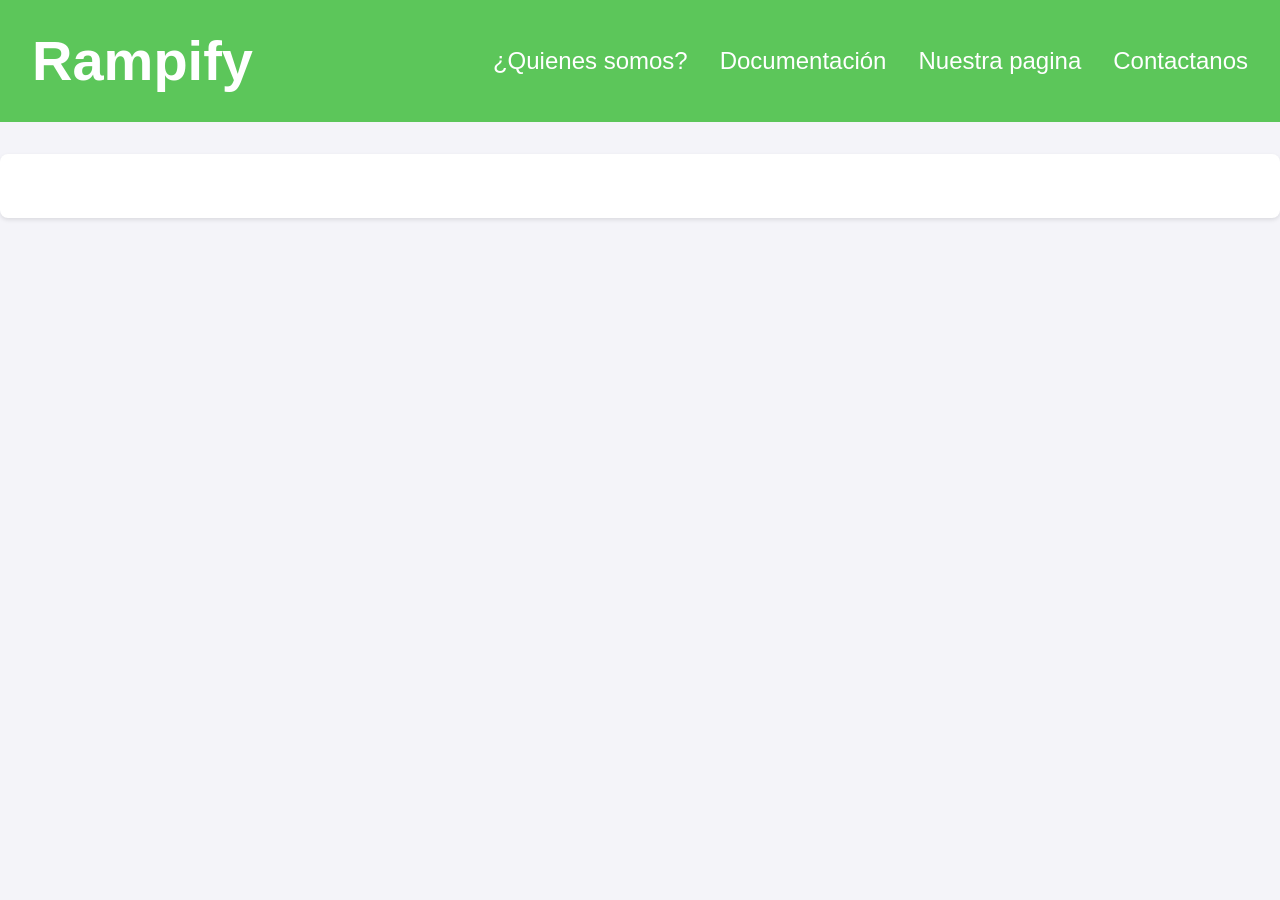
==== pagina.html @ 8f3922f9 "Primera Creacion" ====
<!DOCTYPE html>
<html lang="en">
    
<head>
    <meta charset="UTF-8">
    <meta name="viewport" content="width=device-width, initial-scale=1.0">
    <title>LadingPage</title>
    <link rel="stylesheet" href="pagina.css">
</head>
<body>

    <header>
        <h1>Rampify</h1>

        <nav>
            <ul>
                <li><a href="index.html">¿Quienes somos?</a></li>
                <li><a href="documentos.html">Documentación</a></li>
                <li><a href="pagina.html">Nuestra pagina</a></li>
                <li><a href="contacto.html">Contactanos</a></li>
            </ul>
        </nav>
    </header>

    <main>
        <section id="pagina">
            
        </section>

    </main>
</body>
</html>
---- pagina.css ----
* {
    margin: 0;
    padding: 0;
    box-sizing: border-box;
}

body {
    font-family: Arial, sans-serif;
    line-height: 1.6;
    color: #333;
    background-color: #f4f4f9;
}

header {
    background: #5cc65a;
    color: #fff;
    padding: 1rem 2rem;
    display: flex;
    justify-content: space-between;
    align-items: center;
}

header h1 {
    font-size: 3.5rem;
}

nav ul {
    list-style: none;
    display: flex;
    gap: 2rem;
    font-size: 1.5rem;
}

nav ul li a {
    color: #fff;
    text-decoration: none;
    transition: color 0.3s;
}

nav ul li a:hover {
    color: #3498db;
}

main {
    padding: 2rem;
    max-width: 1400px;
    margin: 2rem auto;
    background: #fff;
    border-radius: 8px;
    box-shadow: 0 2px 4px rgba(0, 0, 0, 0.1);

    text-align: justify;
}

#pagina {
    margin-top: 0; 
    font-size: 1.3rem;
}

#q-titulo{
    font-size: 2.5rem;
}

#q-subtitulo{
    font-size: 2rem;
}
#documentos h2 {
    text-align: left; 
    margin-bottom: 0.5rem; 
}

footer {
    text-align: center;
    padding: 1rem;
    background: #2c3e50;
    color: #fff;
    position: fixed;
    bottom: 0;
    width: 100%;
}
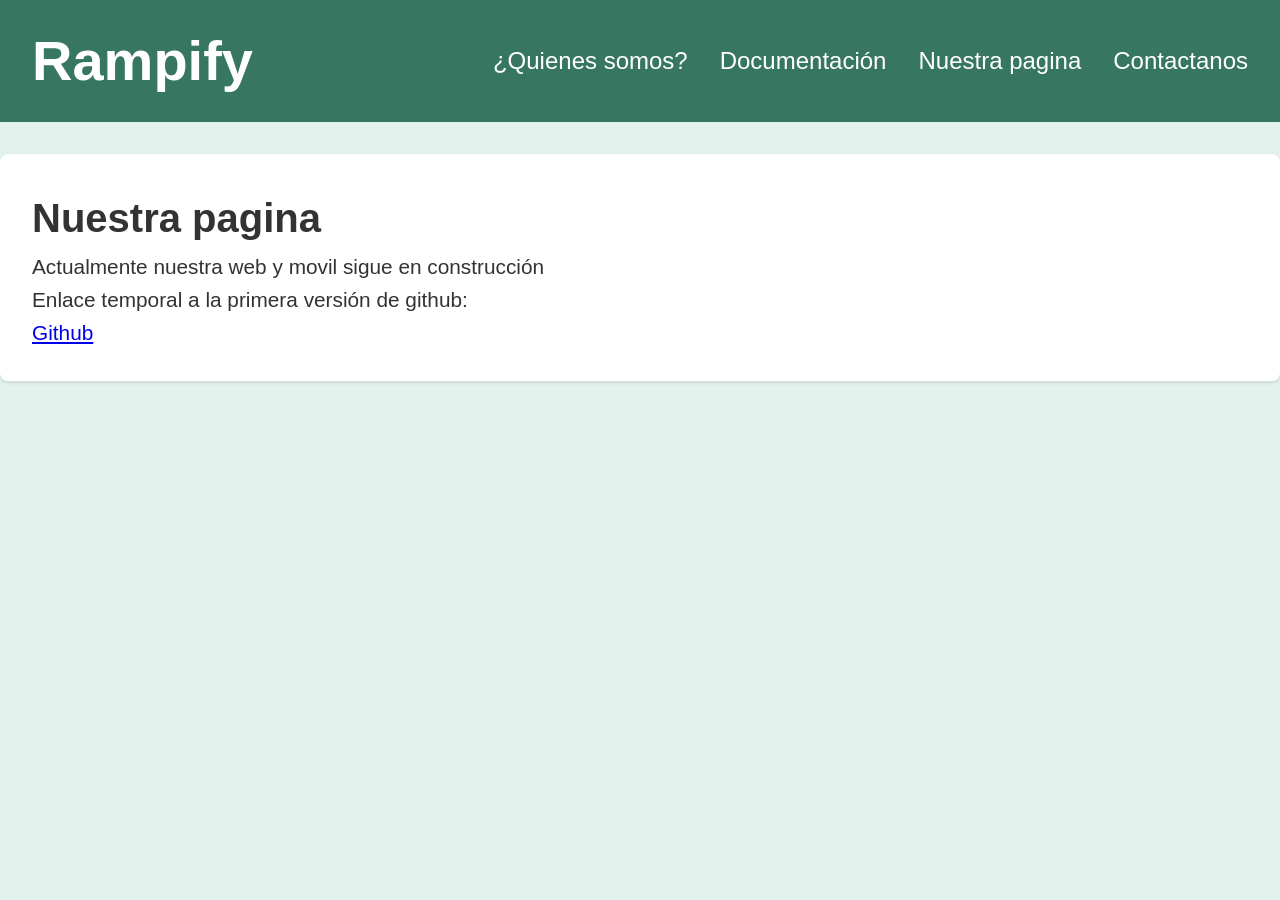
==== commit 3401a4be: "GitPagina" ====
--- a/pagina.html
+++ b/pagina.html
@@ -24,7 +24,10 @@
 
     <main>
         <section id="pagina">
-            
+            <h1 id="q-titulo">Nuestra pagina</h1>
+            <p>Actualmente nuestra web y movil sigue en construcción</p>
+            <p>Enlace temporal a la primera versión de github:</p>
+            <a href="https://github.com/Carlosskglz/RampifyV1.git">Github</a>
         </section>
 
     </main>
--- a/pagina.css
+++ b/pagina.css
@@ -8,11 +8,11 @@
     font-family: Arial, sans-serif;
     line-height: 1.6;
     color: #333;
-    background-color: #f4f4f9;
+    background-color: #E2F2EC;
 }
 
 header {
-    background: #5cc65a;
+    background: #377761;
     color: #fff;
     padding: 1rem 2rem;
     display: flex;
